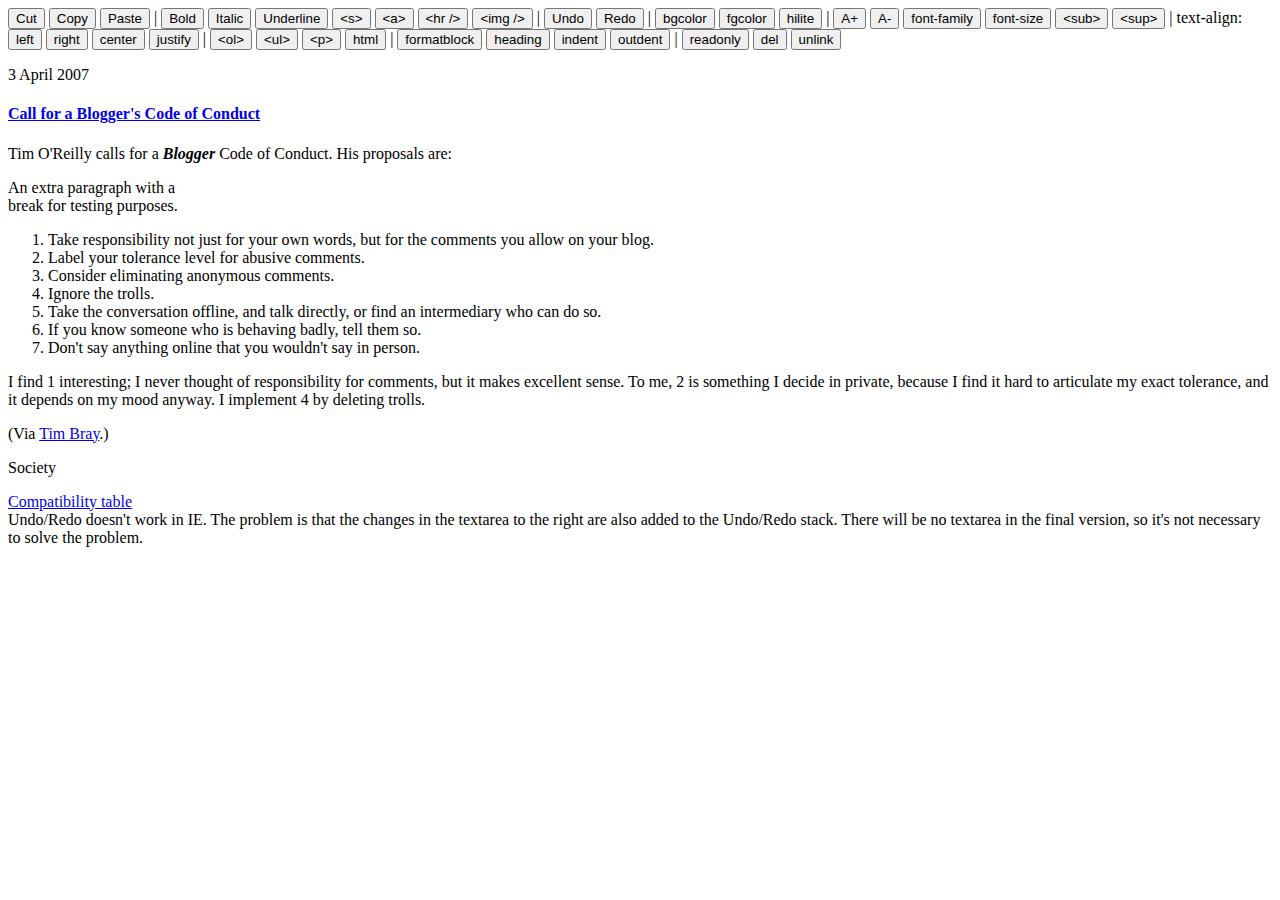
==== study/contentEditable/index.htm @ ab20b8d1 "study contentEditable" ====
<!DOCTYPE HTML PUBLIC "-//W3C//DTD XHTML 1.0 Transitional//EN" "http://www.w3.org/TR/xhtml1/DTD/xhtml1-transitional.dtd">
<html><head>
<meta http-equiv="content-type" content="text/html; charset=UTF-8">
<title>contentEditable</title>
<script src="buttons.js" type="text/javascript"></script>
</head><body>

<form id="testForm">
	<input value="Cut" id="cut" type="button">
	<input value="Copy" id="copy" type="button">
	<input value="Paste" id="paste" type="button">
	<span class="separator">|</span>
	<input value="Bold" id="bold" type="button">
	<input value="Italic" id="italic" type="button">
	<input value="Underline" id="underline" type="button">
	<input value="&lt;s&gt;" id="strikethrough" type="button">
	<input value="&lt;a&gt;" id="createLink" cmdvalue="promptUser" prompttext="URL of link?" type="button">
	<input value="&lt;hr /&gt;" id="inserthorizontalrule" type="button">
	<input value="&lt;img /&gt;" id="insertimage" cmdvalue="/pix/logo_ppk.gif" type="button">
	<span class="separator">|</span>
	<input value="Undo" id="undo" type="button">
	<input value="Redo" id="redo" type="button">
	<span class="separator">|</span>
	<input value="bgcolor" id="backcolor" cmdvalue="promptUser" prompttext="color?" type="button">
	<input value="fgcolor" id="forecolor" cmdvalue="promptUser" prompttext="color?" type="button">
	<input value="hilite" id="hilitecolor" cmdvalue="promptUser" prompttext="color?" type="button">
	<span class="separator">|</span>
	<input value="A+" id="increasefontsize" type="button">
	<input value="A-" id="decreasefontsize" type="button">
	<input value="font-family" id="fontname" cmdvalue="promptUser" prompttext="font name?" type="button">
	<input value="font-size" id="FontSize" cmdvalue="promptUser" prompttext="font size?" type="button">
	<input value="&lt;sub&gt;" id="subscript" type="button">
	<input value="&lt;sup&gt;" id="superscript" type="button">
	<span class="separator">|</span>
	text-align:
	<input value="left" id="justifyleft" type="button">
	<input value="right" id="justifyright" type="button">
	<input value="center" id="justifycenter" type="button">
	<input value="justify" id="justifyfull" type="button">
	<span class="separator">|</span>
	<input value="&lt;ol&gt;" id="insertorderedlist" type="button">
	<input value="&lt;ul&gt;" id="insertunorderedlist" type="button">
	<input value="&lt;p&gt;" id="insertparagraph" type="button">
	<input value="html" id="inserthtml" cmdvalue="promptUser" prompttext="Valid HTML snippet" type="button">
	<span class="separator">|</span>
	<input value="formatblock" id="formatblock" cmdvalue="promptUser" prompttext="Which block? (Header or paragraph)" type="button">
	<input value="heading" id="heading" cmdvalue="promptUser" prompttext="Which header?" type="button">
	<input value="indent" id="indent" type="button">
	<input value="outdent" id="outdent" type="button">
	<span class="separator">|</span>
	<input value="readonly" id="contentreadonly" type="button">
	<input value="del" id="delete" type="button">
	<input value="unlink" id="unlink" type="button">


</form>

<div class="entry" id="testElement" contenteditable="true">
<p class="dateline smaller"> 3 April 2007</p>

<h4 id="entry1196"><a href="http://radar.oreilly.com/archives/2007/03/call_for_a_blog_1.html" class="external">Call for a Blogger's Code of Conduct</a></h4>
<p>Tim O'Reilly calls for a <span style="font-weight: bold; font-style: italic;">Blogger</span> Code of Conduct. His proposals are:</p>
<p>An extra paragraph with a <br>break for testing purposes.</p>
<ol>
<li>Take responsibility not just for your own words, but for the comments you allow on your blog.</li>
<li>Label your tolerance level for abusive comments.</li>
<li>Consider eliminating anonymous comments.</li>
<li>Ignore the trolls.</li>
<li>Take the conversation offline, and talk directly, or find an intermediary who can do so.</li>
<li>If you know someone who is behaving badly, tell them so.</li>
<li>Don't say anything online that you wouldn't say in person.</li>
</ol>

<p>I find 1 interesting; I never thought of responsibility for comments,
 but it makes excellent sense. To me, 2 is something I decide in 
private, because I find it hard to articulate my exact tolerance, and it
 depends on my mood anyway. I implement 4 by deleting trolls.</p>

<p class="smaller">(Via <a href="http://www.tbray.org/ongoing/" class="external">Tim Bray</a>.)</p>
<p class="smaller">Society</p>
</div>

<a href="http://www.quirksmode.org/dom/execCommand.html">Compatibility table</a><br>
Undo/Redo doesn't work in IE. The problem is that the changes in the textarea to the right are also added
to the Undo/Redo stack. There will be no textarea in the final version, so it's not necessary to solve the problem.

</body></html>
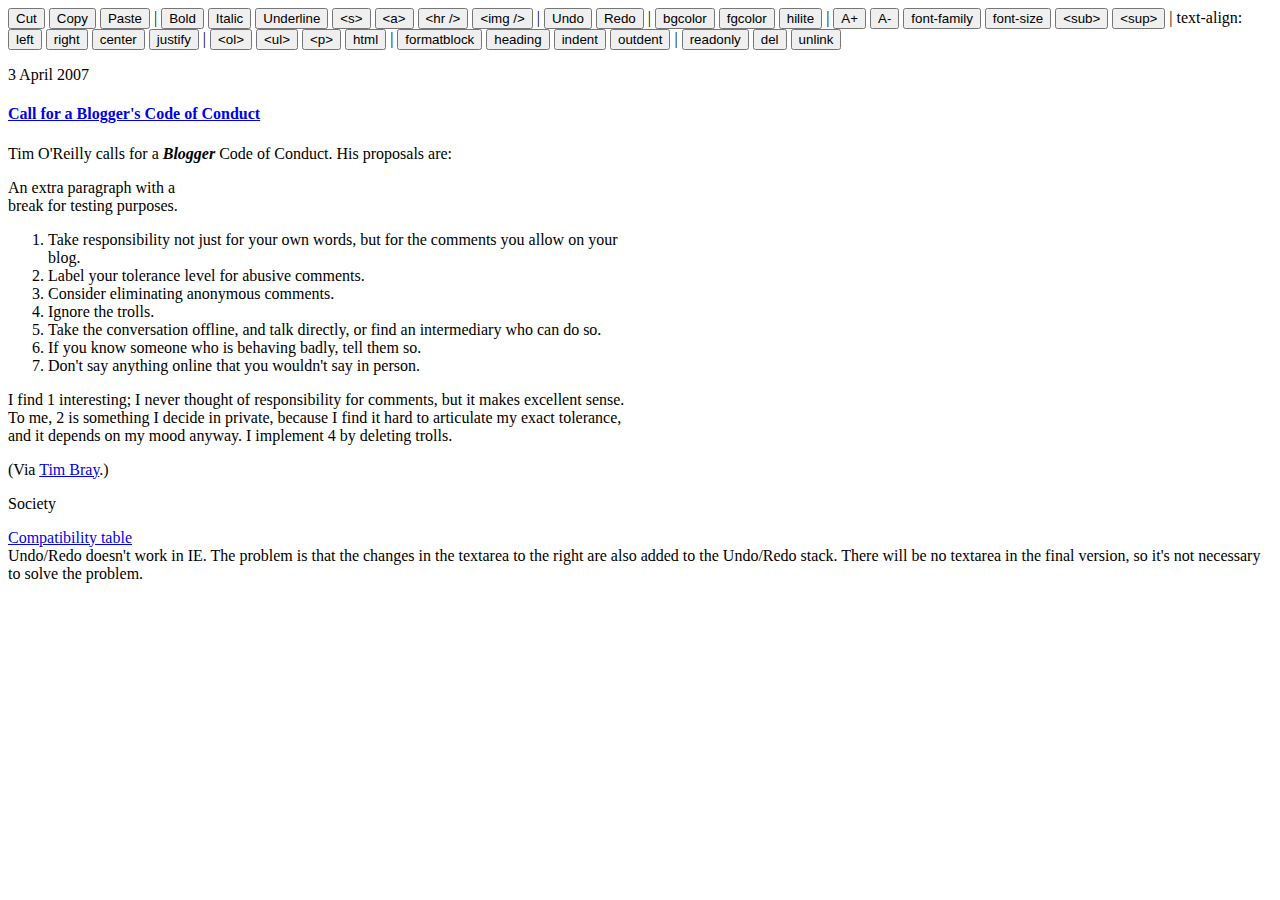
==== commit 14737895: "creating repairer for content editable" ====
--- a/study/contentEditable/index.htm
+++ b/study/contentEditable/index.htm
@@ -1,87 +1,90 @@
-<!DOCTYPE HTML PUBLIC "-//W3C//DTD XHTML 1.0 Transitional//EN" "http://www.w3.org/TR/xhtml1/DTD/xhtml1-transitional.dtd">
-<html><head>
-<meta http-equiv="content-type" content="text/html; charset=UTF-8">
-<title>contentEditable</title>
-<script src="buttons.js" type="text/javascript"></script>
-</head><body>
-
-<form id="testForm">
-	<input value="Cut" id="cut" type="button">
-	<input value="Copy" id="copy" type="button">
-	<input value="Paste" id="paste" type="button">
-	<span class="separator">|</span>
-	<input value="Bold" id="bold" type="button">
-	<input value="Italic" id="italic" type="button">
-	<input value="Underline" id="underline" type="button">
-	<input value="&lt;s&gt;" id="strikethrough" type="button">
-	<input value="&lt;a&gt;" id="createLink" cmdvalue="promptUser" prompttext="URL of link?" type="button">
-	<input value="&lt;hr /&gt;" id="inserthorizontalrule" type="button">
-	<input value="&lt;img /&gt;" id="insertimage" cmdvalue="/pix/logo_ppk.gif" type="button">
-	<span class="separator">|</span>
-	<input value="Undo" id="undo" type="button">
-	<input value="Redo" id="redo" type="button">
-	<span class="separator">|</span>
-	<input value="bgcolor" id="backcolor" cmdvalue="promptUser" prompttext="color?" type="button">
-	<input value="fgcolor" id="forecolor" cmdvalue="promptUser" prompttext="color?" type="button">
-	<input value="hilite" id="hilitecolor" cmdvalue="promptUser" prompttext="color?" type="button">
-	<span class="separator">|</span>
-	<input value="A+" id="increasefontsize" type="button">
-	<input value="A-" id="decreasefontsize" type="button">
-	<input value="font-family" id="fontname" cmdvalue="promptUser" prompttext="font name?" type="button">
-	<input value="font-size" id="FontSize" cmdvalue="promptUser" prompttext="font size?" type="button">
-	<input value="&lt;sub&gt;" id="subscript" type="button">
-	<input value="&lt;sup&gt;" id="superscript" type="button">
-	<span class="separator">|</span>
-	text-align:
-	<input value="left" id="justifyleft" type="button">
-	<input value="right" id="justifyright" type="button">
-	<input value="center" id="justifycenter" type="button">
-	<input value="justify" id="justifyfull" type="button">
-	<span class="separator">|</span>
-	<input value="&lt;ol&gt;" id="insertorderedlist" type="button">
-	<input value="&lt;ul&gt;" id="insertunorderedlist" type="button">
-	<input value="&lt;p&gt;" id="insertparagraph" type="button">
-	<input value="html" id="inserthtml" cmdvalue="promptUser" prompttext="Valid HTML snippet" type="button">
-	<span class="separator">|</span>
-	<input value="formatblock" id="formatblock" cmdvalue="promptUser" prompttext="Which block? (Header or paragraph)" type="button">
-	<input value="heading" id="heading" cmdvalue="promptUser" prompttext="Which header?" type="button">
-	<input value="indent" id="indent" type="button">
-	<input value="outdent" id="outdent" type="button">
-	<span class="separator">|</span>
-	<input value="readonly" id="contentreadonly" type="button">
-	<input value="del" id="delete" type="button">
-	<input value="unlink" id="unlink" type="button">
-
-
-</form>
-
-<div class="entry" id="testElement" contenteditable="true">
-<p class="dateline smaller"> 3 April 2007</p>
-
-<h4 id="entry1196"><a href="http://radar.oreilly.com/archives/2007/03/call_for_a_blog_1.html" class="external">Call for a Blogger's Code of Conduct</a></h4>
-<p>Tim O'Reilly calls for a <span style="font-weight: bold; font-style: italic;">Blogger</span> Code of Conduct. His proposals are:</p>
-<p>An extra paragraph with a <br>break for testing purposes.</p>
-<ol>
-<li>Take responsibility not just for your own words, but for the comments you allow on your blog.</li>
-<li>Label your tolerance level for abusive comments.</li>
-<li>Consider eliminating anonymous comments.</li>
-<li>Ignore the trolls.</li>
-<li>Take the conversation offline, and talk directly, or find an intermediary who can do so.</li>
-<li>If you know someone who is behaving badly, tell them so.</li>
-<li>Don't say anything online that you wouldn't say in person.</li>
-</ol>
-
-<p>I find 1 interesting; I never thought of responsibility for comments,
- but it makes excellent sense. To me, 2 is something I decide in 
-private, because I find it hard to articulate my exact tolerance, and it
- depends on my mood anyway. I implement 4 by deleting trolls.</p>
-
-<p class="smaller">(Via <a href="http://www.tbray.org/ongoing/" class="external">Tim Bray</a>.)</p>
-<p class="smaller">Society</p>
-</div>
-
-<a href="http://www.quirksmode.org/dom/execCommand.html">Compatibility table</a><br>
-Undo/Redo doesn't work in IE. The problem is that the changes in the textarea to the right are also added
-to the Undo/Redo stack. There will be no textarea in the final version, so it's not necessary to solve the problem.
-
+<!DOCTYPE HTML PUBLIC "-//W3C//DTD XHTML 1.0 Transitional//EN" "http://www.w3.org/TR/xhtml1/DTD/xhtml1-transitional.dtd">
+<html><head>
+<meta http-equiv="content-type" content="text/html; charset=UTF-8">
+<title>contentEditable</title>
+<script src="buttons.js" type="text/javascript"></script>
+</head><body>
+
+<form id="testForm">
+	<input value="Cut" id="cut" type="button">
+	<input value="Copy" id="copy" type="button">
+	<input value="Paste" id="paste" type="button">
+	<span class="separator">|</span>
+	<input value="Bold" id="bold" type="button">
+	<input value="Italic" id="italic" type="button">
+	<input value="Underline" id="underline" type="button">
+	<input value="&lt;s&gt;" id="strikethrough" type="button">
+	<input value="&lt;a&gt;" id="createLink" cmdvalue="promptUser" prompttext="URL of link?" type="button">
+	<input value="&lt;hr /&gt;" id="inserthorizontalrule" type="button">
+	<input value="&lt;img /&gt;" id="insertimage" cmdvalue="/pix/logo_ppk.gif" type="button">
+	<span class="separator">|</span>
+	<input value="Undo" id="undo" type="button">
+	<input value="Redo" id="redo" type="button">
+	<span class="separator">|</span>
+	<input value="bgcolor" id="backcolor" cmdvalue="promptUser" prompttext="color?" type="button">
+	<input value="fgcolor" id="forecolor" cmdvalue="promptUser" prompttext="color?" type="button">
+	<input value="hilite" id="hilitecolor" cmdvalue="promptUser" prompttext="color?" type="button">
+	<span class="separator">|</span>
+	<input value="A+" id="increasefontsize" type="button">
+	<input value="A-" id="decreasefontsize" type="button">
+	<input value="font-family" id="fontname" cmdvalue="promptUser" prompttext="font name?" type="button">
+	<input value="font-size" id="FontSize" cmdvalue="promptUser" prompttext="font size?" type="button">
+	<input value="&lt;sub&gt;" id="subscript" type="button">
+	<input value="&lt;sup&gt;" id="superscript" type="button">
+	<span class="separator">|</span>
+	text-align:
+	<input value="left" id="justifyleft" type="button">
+	<input value="right" id="justifyright" type="button">
+	<input value="center" id="justifycenter" type="button">
+	<input value="justify" id="justifyfull" type="button">
+	<span class="separator">|</span>
+	<input value="&lt;ol&gt;" id="insertorderedlist" type="button">
+	<input value="&lt;ul&gt;" id="insertunorderedlist" type="button">
+	<input value="&lt;p&gt;" id="insertparagraph" type="button">
+	<input value="html" id="inserthtml" cmdvalue="promptUser" prompttext="Valid HTML snippet" type="button">
+	<span class="separator">|</span>
+	<input value="formatblock" id="formatblock" cmdvalue="promptUser" prompttext="Which block? (Header or paragraph)" type="button">
+	<input value="heading" id="heading" cmdvalue="promptUser" prompttext="Which header?" type="button">
+	<input value="indent" id="indent" type="button">
+	<input value="outdent" id="outdent" type="button">
+	<span class="separator">|</span>
+	<input value="readonly" id="contentreadonly" type="button">
+	<input value="del" id="delete" type="button">
+	<input value="unlink" id="unlink" type="button">
+
+
+</form>
+
+<div class="entry" id="testElement" contenteditable="true" style="float:left; width:50%;">
+<p class="dateline smaller"> 3 April 2007</p>
+
+<h4><a href="http://radar.oreilly.com/archives/2007/03/call_for_a_blog_1.html" class="external">Call for a Blogger's Code of Conduct</a></h4>
+<p>Tim O'Reilly calls for a <span style="font-weight: bold; font-style: italic;">Blogger</span> Code of Conduct. His proposals are:</p>
+<p>An extra paragraph with a <br>break for testing purposes.</p>
+<ol>
+<li>Take responsibility not just for your own words, but for the comments you allow on your blog.</li>
+<li>Label your tolerance level for abusive comments.</li>
+<li>Consider eliminating anonymous comments.</li>
+<li>Ignore the trolls.</li>
+<li>Take the conversation offline, and talk directly, or find an intermediary who can do so.</li>
+<li>If you know someone who is behaving badly, tell them so.</li>
+<li>Don't say anything online that you wouldn't say in person.</li>
+</ol>
+
+<p>I find 1 interesting; I never thought of responsibility for comments,
+ but it makes excellent sense. To me, 2 is something I decide in 
+private, because I find it hard to articulate my exact tolerance, and it
+ depends on my mood anyway. I implement 4 by deleting trolls.</p>
+
+<p class="smaller">(Via <a href="http://www.tbray.org/ongoing/" class="external">Tim Bray</a>.)</p>
+<p class="smaller">Society</p>
+</div>
+<div id="result" style="float: right; width:50%;">
+</div>
+<p style="clear:both"></p>
+
+<a href="http://www.quirksmode.org/dom/execCommand.html">Compatibility table</a><br>
+Undo/Redo doesn't work in IE. The problem is that the changes in the textarea to the right are also added
+to the Undo/Redo stack. There will be no textarea in the final version, so it's not necessary to solve the problem.
+
 </body></html>